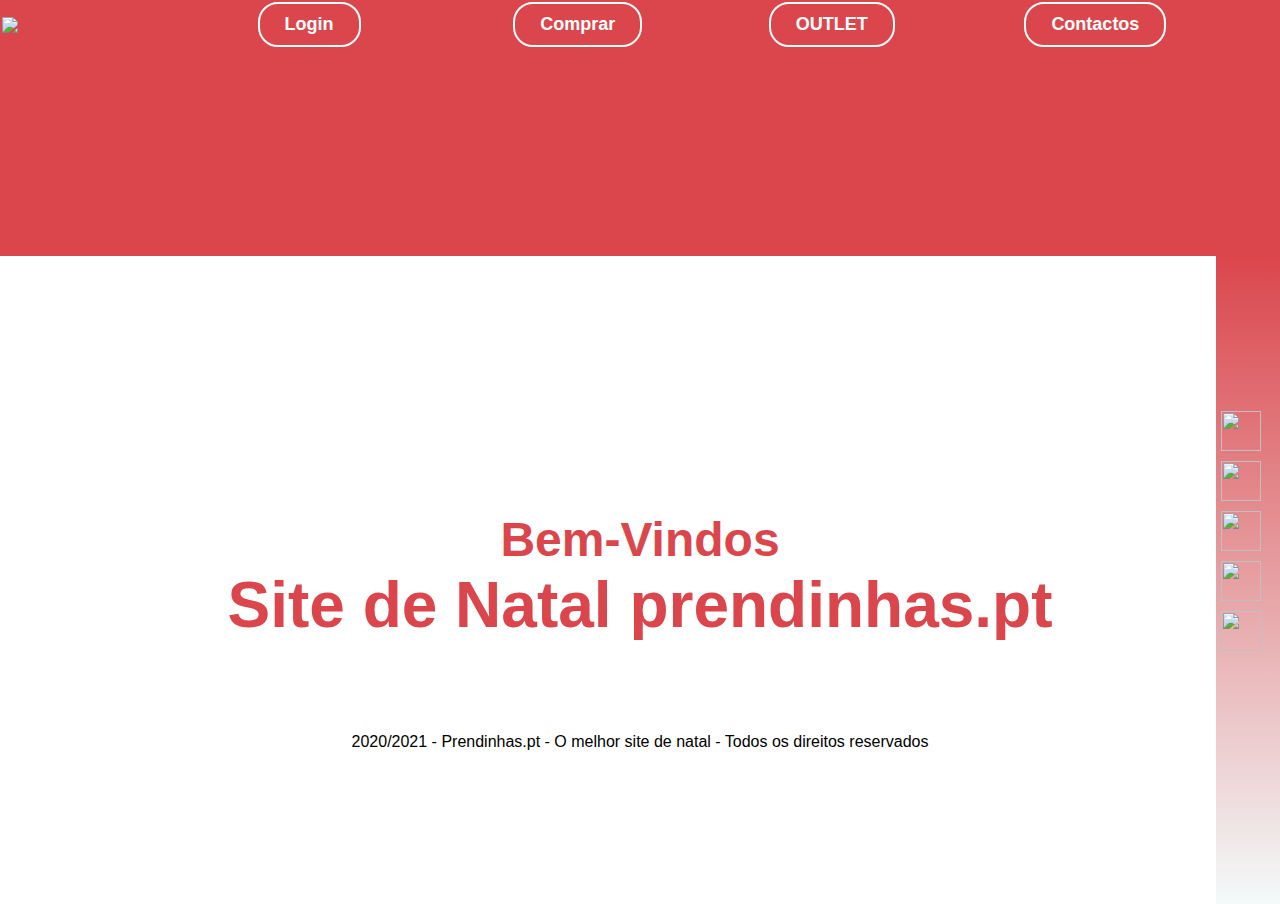
==== index.html @ 2f7e4894 "Add files via upload" ====
<html>

<head>
    <meta charset="UTF-8">
    <title> Website Prendinhas </title>
    <link rel="stylesheet" href="style.css">
</head>

<body>
    <div style="background-color: #DA464C;height:16em;">
        <table border=0 width=100%>
            <tr>
                <td width=20%><a href="index.html"><img src="img/logo.png" style="max-width: 250px;"></a></td>
                <td width=20%><a href="login.html"><button type="button">Login</button></a></td>
                <td width=20%><a href="comprar.html"><button type="button">Comprar</button></a></td>
                <td width=20%><a href="outlet.html"><button type="button">OUTLET</button></a></td>
                <td width=20% style="margin-right: 20px;"><a href="contactos.html"><button
                            type="button">Contactos</button></a></td>
            </tr>
        </table>
    </div>
    <div class="fundo">
        <div class="content">
            <h2 style="margin-bottom: 1px;">
                <center>Bem-Vindos</center>
            </h2>
            <h1>
                <center>Site de Natal prendinhas.pt</center>
            </h1>
            <br>
        </div><br>
        <br>
    </div>
    </div>
    <div class="side-bar">
        <div class="social-links">
            <a href="https://wwww.facebook.com/" target="_blank"><img src="img/fb.png"></a>
            <a href="https://www.instagram.com/" target="_blank"><img src="img/ig.png"></a>
            <a href="https://twitter.com/" target="_blank"><img src="img/tw.png"></a>
        </div>

        <div class="useful-links">
            <img src="img/share.png">
            <a href="https://www.google.com/search?sxsrf=ALeKk03Jtcd8TU06XByGN5OoiURJpw6N7Q%3A1608114656276&source=hp&ei=4OHZX86QDsfgUdmQkugE&q=prendinhas.pt&oq=prendinhas.pt"
                target="_blank"><img src="img/info.png"></a>
        </div>

    </div>
    <div>
        <br>
        <center> 2020/2021 - Prendinhas.pt - O melhor site de natal - Todos os direitos reservados </center>
    </div>
    <div class="flakes">
        <img src="img/flakehd.png">
        <img src="img/flakehd.png">
        <img src="img/flakehd.png">
        <img src="img/flake.png">
        <img src="img/flakehd.png">
        <img src="img/flakehd.png">
        <img src="img/flakehd.png">
        <img src="img/flake.png">
        <img src="img/flakehd.png">
        <img src="img/flakehd.png">
        <img src="img/flake.png">
        <img src="img/flakehd.png">
        <img src="img/flakehd.png">
        <img src="img/flakehd.png">
        <img src="img/flake.png">
        <img src="img/flakehd.png">
        <img src="img/flakehd.png">
        <img src="img/flake.png">
        <img src="img/flakehd.png">
        <img src="img/flakehd.png">
        <img src="img/flakehd.png">
        <img src="img/flake.png">
    </div>
</body>

</html>
---- style.css ----
* {
  margin: 0;
  padding: 0;
  font-family: sans-serif;
}
.fundo {
  pointer-events: none;
  background-image: url(img/fundo.jpg);
  background-size: cover;
  background-position: bottom;
  position: relative;
  overflow: hidden;
  padding-top: 20%;
}
button {
  color: rgb(255, 255, 255);
  padding: 10px 25px;
  background: transparent;
  border: 2px solid rgb(255, 255, 255);
  border-radius: 20px;
  outline-color: rgb(255, 255, 255);
  cursor: pointer;
  font-size: large;
  font-weight: bolder;
  display: flex;
}

button:hover {
  background-color: rgb(126, 14, 14);
}

button:focus {
  background-color: rgb(126, 14, 14);
}

a {
  text-decoration: none;
}

input[type="button"]:focus {
  background-color: rgb(126, 14, 14);
}
input[type="button"]:hover {
  background-color: rgb(126, 14, 14);
}
input[type="reset"]:hover {
  background-color: rgb(126, 14, 14);
}

input[type="button"] {
  background-color: transparent;
  color: white;
  padding: 10px 25px;
  background: transparent;
  border: 1px solid white;
  border-radius: 20px;
  outline-color: white;
  cursor: pointer;
  width: 140px;
  font-size: large;
  font-weight: bolder;
  text-align: center;
  position: relative;
  left: 20px;
  top: 20px;
}
input[type="reset"] {
  background-color: transparent;
  color: white;
  padding: 10px 25px;
  background: transparent;
  border: 1px solid white;
  border-radius: 20px;
  outline-color: white;
  cursor: pointer;
  width: 140px;
  font-size: large;
  font-weight: bolder;
  text-align: center;
  position: relative;
  left: 20px;
  top: 22px;
}
input[type="email"] {
  border-radius: 25px;
  background-color: transparent;
  color: white;
  padding: 10px 25px;
  background: transparent;
  width: 300px;
  font-size: large;
  position: relative;
  left: 20px;
  top: 10px;
}
input[type="tel"] {
  border-radius: 25px;
  background-color: transparent;
  color: white;
  padding: 10px 25px;
  background: transparent;
  width: 300px;
  font-size: large;
  position: relative;
  left: 20px;
  top: 2px;
}
input[type="text"] {
  border-radius: 25px;
  background-color: transparent;
  color: white;
  padding: 10px 25px;
  background: transparent;
  width: 250px;
  font-size: large;
  position: relative;
  left: 20px;
  top: 10px;
}
input[type="password"] {
  border-radius: 25px;
  background-color: transparent;
  color: white;
  padding: 10px 25px;
  background: transparent;
  width: 250px;
  font-size: large;
  position: relative;
  left: 20px;
  top: 10px;
}
textarea {
  border-radius: 25px;
  background-color: transparent;
  color: white;
  padding: 10px 25px;
  background: transparent;
  width: 300px;
  height: 300px;
  font-size: large;
  position: relative;
  left: 20px;
  top: 13px;
}
::placeholder {
  color: white;
  opacity: 1;
  align-content: center;
}
.content {
  color: #da464c;
  font-weight: 700;
  font-size: xx-large;
}
.login-form {
  width: 100%;
  height: 72vh;
  background: linear-gradient(#da464c, #f3fafa);
  position: absolute;
  top: 16em;
  left: 50%;
  margin-right: -50%;
  transform: translate(-50%, 0);
}
.side-bar {
  width: 4em;
  height: 72vh;
  background: linear-gradient(#da464c, #f3fafa);
  position: absolute;
  right: 0;
  top: 16em;
}
.social-links img,
.useful-links img {
  width: 40px;
  margin: 5px auto;
  cursor: pointer;
}
.social-links {
  width: 50px;
  text-align: center;
  position: absolute;
  top: 150px;
}

.useful-links {
  width: 50px;
  text-align: center;
  position: absolute;
  top: 300px;
}
.flakes img {
  width: 50px;
  animation: flake 7s linear infinite;
  filter: contrast(500);
  pointer-events: none;
  -webkit-touch-callout: none;
  /* iOS Safari */
  -webkit-user-select: none;
  /* Safari */
  -khtml-user-select: none;
  /* Konqueror HTML */
  -moz-user-select: none;
  /* Firefox */
  -ms-user-select: none;
  /* Internet Explorer / Edge */
  user-select: none;
  /* Non-prefixed version */
}
.flakes {
  max-width: 90%;
  display: flex;
  align-items: center;
  justify-content: space-around;
  position: absolute;
  top: -200px;
  pointer-events: none;
  -webkit-touch-callout: none;
  /* iOS Safari */
  -webkit-user-select: none;
  /* Safari */
  -khtml-user-select: none;
  /* Konqueror HTML */
  -moz-user-select: none;
  /* Firefox */
  -ms-user-select: none;
  /* Internet Explorer / Edge */
  user-select: none;
  /* Non-prefixed version */
}

@keyframes flake {
  0% {
    transform: translateY(-20vh);
    opacity: 0;
  }
  50% {
    opacity: 1;
  }
  100% {
    transform: translateY(105vh);
    opacity: 1;
  }
}
.flakes img:nth-child(1) {
  animation-delay: 2s;
  width: 50px;
}
.flakes img:nth-child(2) {
  animation-delay: 4s;
  width: 75px;
}
.flakes img:nth-child(3) {
  animation-delay: 3s;
  width: 100px;
}
.flakes img:nth-child(4) {
  animation-delay: 7s;
  width: 150px;
}
.flakes img:nth-child(5) {
  animation-delay: 1s;
  width: 50px;
}
.flakes img:nth-child(6) {
  animation-delay: 7s;
}
.flakes img:nth-child(7) {
  animation-delay: 2s;
}
.flakes img:nth-child(8) {
  animation-delay: 3s;
  width: 50px;
}
.flakes img:nth-child(9) {
  animation-delay: 5s;
  width: 75px;
}
.flakes img:nth-child(10) {
  animation-delay: 4s;
  width: 150px;
}
.flakes img:nth-child(11) {
  animation-delay: 3s;
}
.flakes img:nth-child(12) {
  animation-delay: 5s;
  width: 50px;
}
.flakes img:nth-child(13) {
  animation-delay: 7s;
  width: 75px;
}
.flakes img:nth-child(14) {
  animation-delay: 2s;
  width: 75px;
}
.flakes img:nth-child(15) {
  animation-delay: 1s;
  width: 100px;
}
.flakes img:nth-child(16) {
  animation-delay: 3s;
  width: 50px;
}
.flakes img:nth-child(17) {
  animation-delay: 4s;
  width: 75px;
}
.flakes img:nth-child(18) {
  animation-delay: 5s;
  width: 75px;
}
.flakes img:nth-child(19) {
  animation-delay: 2s;
  width: 100px;
}
.flakes img:nth-child(20) {
  animation-delay: 6s;
  width: 75px;
}
.flakes img:nth-child(21) {
  animation-delay: 2s;
  width: 150px;
}
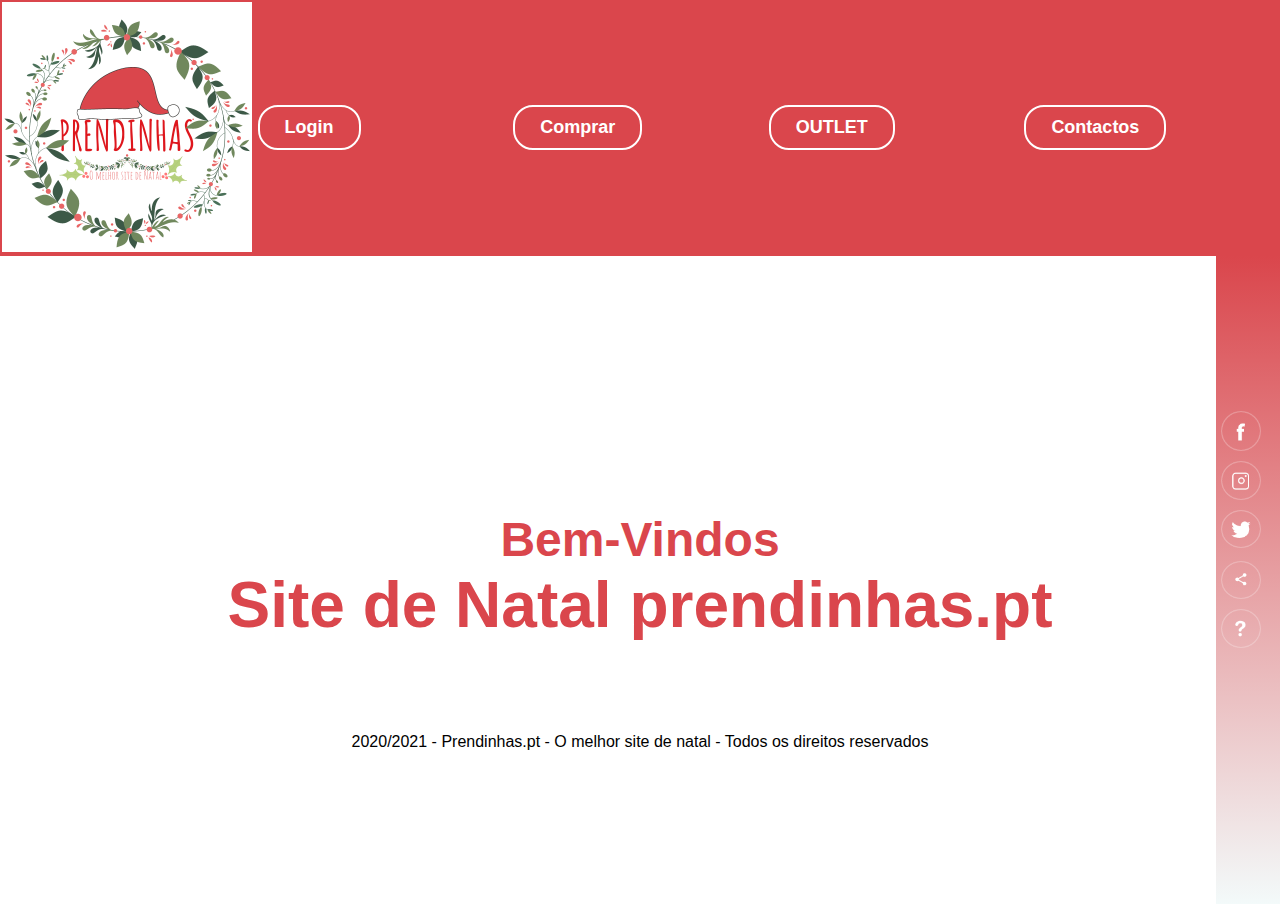
==== commit db42e647: "Update index.html" ====
--- a/index.html
+++ b/index.html
@@ -10,7 +10,7 @@
     <div style="background-color: #DA464C;height:16em;">
         <table border=0 width=100%>
             <tr>
-                <td width=20%><a href="index.html"><img src="img/logo.png" style="max-width: 250px;"></a></td>
+                <td width=20%><a href="index.html"><img src="logo.png" style="max-width: 250px;"></a></td>
                 <td width=20%><a href="login.html"><button type="button">Login</button></a></td>
                 <td width=20%><a href="comprar.html"><button type="button">Comprar</button></a></td>
                 <td width=20%><a href="outlet.html"><button type="button">OUTLET</button></a></td>
@@ -34,15 +34,15 @@
     </div>
     <div class="side-bar">
         <div class="social-links">
-            <a href="https://wwww.facebook.com/" target="_blank"><img src="img/fb.png"></a>
-            <a href="https://www.instagram.com/" target="_blank"><img src="img/ig.png"></a>
-            <a href="https://twitter.com/" target="_blank"><img src="img/tw.png"></a>
+            <a href="https://wwww.facebook.com/" target="_blank"><img src="fb.png"></a>
+            <a href="https://www.instagram.com/" target="_blank"><img src="ig.png"></a>
+            <a href="https://twitter.com/" target="_blank"><img src="tw.png"></a>
         </div>
 
         <div class="useful-links">
-            <img src="img/share.png">
+            <img src="share.png">
             <a href="https://www.google.com/search?sxsrf=ALeKk03Jtcd8TU06XByGN5OoiURJpw6N7Q%3A1608114656276&source=hp&ei=4OHZX86QDsfgUdmQkugE&q=prendinhas.pt&oq=prendinhas.pt"
-                target="_blank"><img src="img/info.png"></a>
+                target="_blank"><img src="info.png"></a>
         </div>
 
     </div>
@@ -51,29 +51,29 @@
         <center> 2020/2021 - Prendinhas.pt - O melhor site de natal - Todos os direitos reservados </center>
     </div>
     <div class="flakes">
-        <img src="img/flakehd.png">
-        <img src="img/flakehd.png">
-        <img src="img/flakehd.png">
-        <img src="img/flake.png">
-        <img src="img/flakehd.png">
-        <img src="img/flakehd.png">
-        <img src="img/flakehd.png">
-        <img src="img/flake.png">
-        <img src="img/flakehd.png">
-        <img src="img/flakehd.png">
-        <img src="img/flake.png">
-        <img src="img/flakehd.png">
-        <img src="img/flakehd.png">
-        <img src="img/flakehd.png">
-        <img src="img/flake.png">
-        <img src="img/flakehd.png">
-        <img src="img/flakehd.png">
-        <img src="img/flake.png">
-        <img src="img/flakehd.png">
-        <img src="img/flakehd.png">
-        <img src="img/flakehd.png">
-        <img src="img/flake.png">
+        <img src="flakehd.png">
+        <img src="flakehd.png">
+        <img src="flakehd.png">
+        <img src="flake.png">
+        <img src="flakehd.png">
+        <img src="flakehd.png">
+        <img src="flakehd.png">
+        <img src="flake.png">
+        <img src="flakehd.png">
+        <img src="flakehd.png">
+        <img src="flake.png">
+        <img src="flakehd.png">
+        <img src="flakehd.png">
+        <img src="flakehd.png">
+        <img src="flake.png">
+        <img src="flakehd.png">
+        <img src="flakehd.png">
+        <img src="flake.png">
+        <img src="flakehd.png">
+        <img src="flakehd.png">
+        <img src="flakehd.png">
+        <img src="flake.png">
     </div>
 </body>
 
-</html>+</html>
